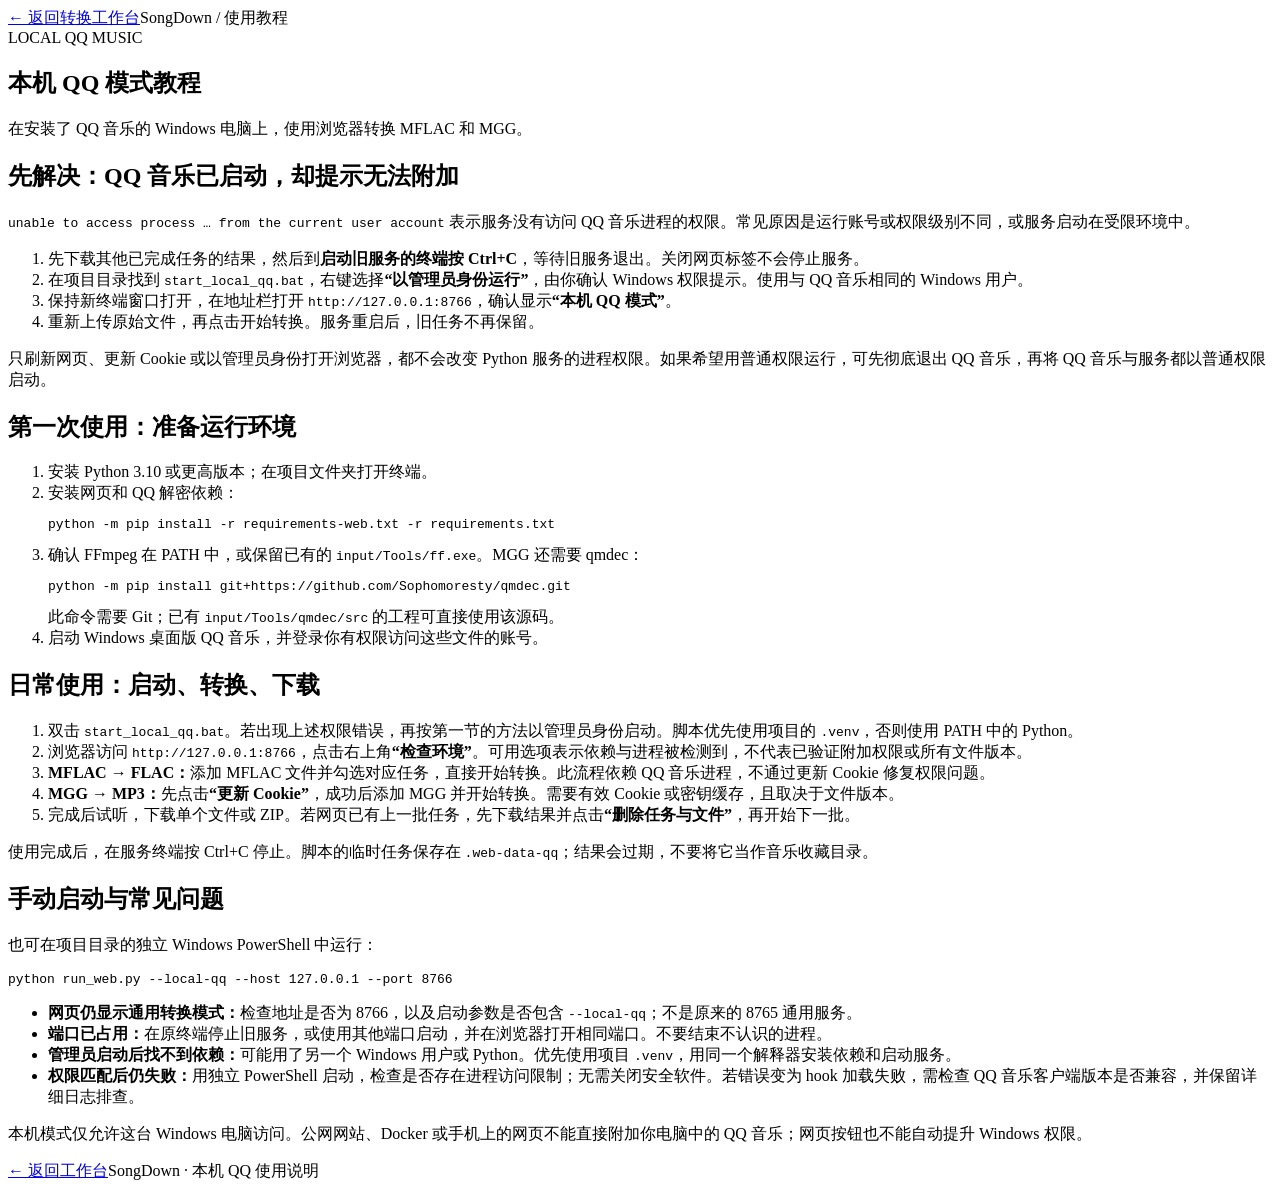
==== web/qq-guide.html @ 4950c4f0 "Add local QQ tutorial and actionable process permission errors" ====
<!doctype html>
<html lang="zh-CN"><head><meta charset="utf-8"><meta name="viewport" content="width=device-width,initial-scale=1"><title>本机 QQ 模式教程 · SongDown</title><link rel="stylesheet" href="/assets/style.css"><link rel="icon" href="/assets/icon.svg"></head>
<body class="guide-page"><main>
<header class="topbar"><a href="/">← 返回转换工作台</a><span>SongDown / 使用教程</span></header>
<section class="intro"><div><div class="eyebrow">LOCAL QQ MUSIC</div><h1>本机 QQ 模式教程</h1><p>在安装了 QQ 音乐的 Windows 电脑上，使用浏览器转换 MFLAC 和 MGG。</p></div></section>
<section class="panel tutorial"><h2>先解决：QQ 音乐已启动，却提示无法附加</h2><p><code>unable to access process … from the current user account</code> 表示服务没有访问 QQ 音乐进程的权限。常见原因是运行账号或权限级别不同，或服务启动在受限环境中。</p><ol><li>先下载其他已完成任务的结果，然后到<strong>启动旧服务的终端按 Ctrl+C</strong>，等待旧服务退出。关闭网页标签不会停止服务。</li><li>在项目目录找到 <code>start_local_qq.bat</code>，右键选择<strong>“以管理员身份运行”</strong>，由你确认 Windows 权限提示。使用与 QQ 音乐相同的 Windows 用户。</li><li>保持新终端窗口打开，在地址栏打开 <code>http://127.0.0.1:8766</code>，确认显示<strong>“本机 QQ 模式”</strong>。</li><li>重新上传原始文件，再点击开始转换。服务重启后，旧任务不再保留。</li></ol><p class="callout">只刷新网页、更新 Cookie 或以管理员身份打开浏览器，都不会改变 Python 服务的进程权限。如果希望用普通权限运行，可先彻底退出 QQ 音乐，再将 QQ 音乐与服务都以普通权限启动。</p></section>
<section class="panel tutorial"><h2>第一次使用：准备运行环境</h2><ol><li>安装 Python 3.10 或更高版本；在项目文件夹打开终端。</li><li>安装网页和 QQ 解密依赖：<pre><code>python -m pip install -r requirements-web.txt -r requirements.txt</code></pre></li><li>确认 FFmpeg 在 PATH 中，或保留已有的 <code>input/Tools/ff.exe</code>。MGG 还需要 qmdec：<pre><code>python -m pip install git+https://github.com/Sophomoresty/qmdec.git</code></pre>此命令需要 Git；已有 <code>input/Tools/qmdec/src</code> 的工程可直接使用该源码。</li><li>启动 Windows 桌面版 QQ 音乐，并登录你有权限访问这些文件的账号。</li></ol></section>
<section class="panel tutorial"><h2>日常使用：启动、转换、下载</h2><ol><li>双击 <code>start_local_qq.bat</code>。若出现上述权限错误，再按第一节的方法以管理员身份启动。脚本优先使用项目的 <code>.venv</code>，否则使用 PATH 中的 Python。</li><li>浏览器访问 <code>http://127.0.0.1:8766</code>，点击右上角<strong>“检查环境”</strong>。可用选项表示依赖与进程被检测到，不代表已验证附加权限或所有文件版本。</li><li><strong>MFLAC → FLAC：</strong>添加 MFLAC 文件并勾选对应任务，直接开始转换。此流程依赖 QQ 音乐进程，不通过更新 Cookie 修复权限问题。</li><li><strong>MGG → MP3：</strong>先点击<strong>“更新 Cookie”</strong>，成功后添加 MGG 并开始转换。需要有效 Cookie 或密钥缓存，且取决于文件版本。</li><li>完成后试听，下载单个文件或 ZIP。若网页已有上一批任务，先下载结果并点击<strong>“删除任务与文件”</strong>，再开始下一批。</li></ol><p>使用完成后，在服务终端按 Ctrl+C 停止。脚本的临时任务保存在 <code>.web-data-qq</code>；结果会过期，不要将它当作音乐收藏目录。</p></section>
<section class="panel tutorial"><h2>手动启动与常见问题</h2><p>也可在项目目录的独立 Windows PowerShell 中运行：</p><pre><code>python run_web.py --local-qq --host 127.0.0.1 --port 8766</code></pre><ul><li><strong>网页仍显示通用转换模式：</strong>检查地址是否为 8766，以及启动参数是否包含 <code>--local-qq</code>；不是原来的 8765 通用服务。</li><li><strong>端口已占用：</strong>在原终端停止旧服务，或使用其他端口启动，并在浏览器打开相同端口。不要结束不认识的进程。</li><li><strong>管理员启动后找不到依赖：</strong>可能用了另一个 Windows 用户或 Python。优先使用项目 <code>.venv</code>，用同一个解释器安装依赖和启动服务。</li><li><strong>权限匹配后仍失败：</strong>用独立 PowerShell 启动，检查是否存在进程访问限制；无需关闭安全软件。若错误变为 hook 加载失败，需检查 QQ 音乐客户端版本是否兼容，并保留详细日志排查。</li></ul><p class="callout">本机模式仅允许这台 Windows 电脑访问。公网网站、Docker 或手机上的网页不能直接附加你电脑中的 QQ 音乐；网页按钮也不能自动提升 Windows 权限。</p></section>
<footer class="footer"><a href="/">← 返回工作台</a><span>SongDown · 本机 QQ 使用说明</span></footer>
</main></body></html>
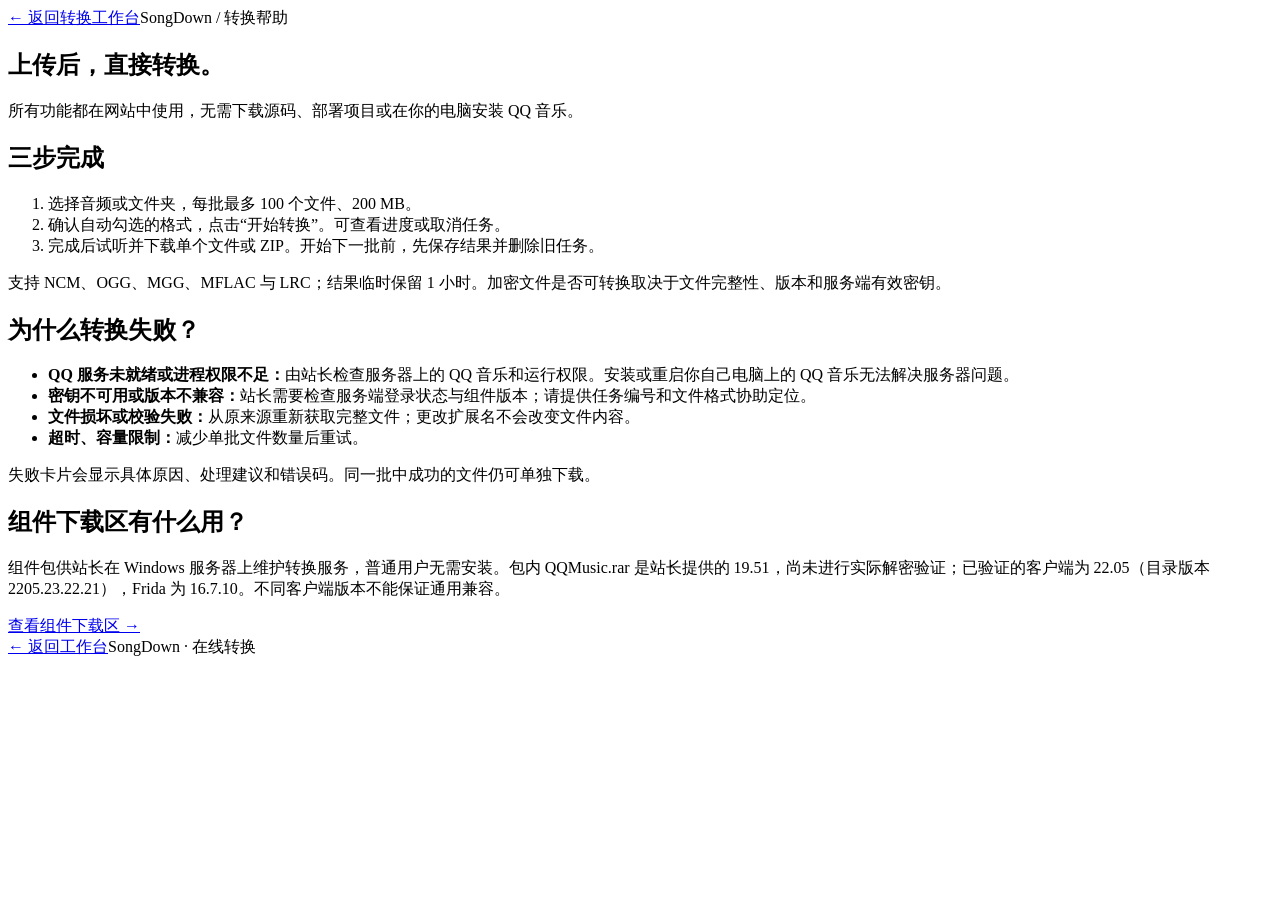
==== commit 1c408460: "Unify web conversion and add per-file errors and offline component packaging" ====
--- a/web/qq-guide.html
+++ b/web/qq-guide.html
@@ -1,11 +1,8 @@
 <!doctype html>
-<html lang="zh-CN"><head><meta charset="utf-8"><meta name="viewport" content="width=device-width,initial-scale=1"><title>本机 QQ 模式教程 · SongDown</title><link rel="stylesheet" href="/assets/style.css"><link rel="icon" href="/assets/icon.svg"></head>
-<body class="guide-page"><main>
-<header class="topbar"><a href="/">← 返回转换工作台</a><span>SongDown / 使用教程</span></header>
-<section class="intro"><div><div class="eyebrow">LOCAL QQ MUSIC</div><h1>本机 QQ 模式教程</h1><p>在安装了 QQ 音乐的 Windows 电脑上，使用浏览器转换 MFLAC 和 MGG。</p></div></section>
-<section class="panel tutorial"><h2>先解决：QQ 音乐已启动，却提示无法附加</h2><p><code>unable to access process … from the current user account</code> 表示服务没有访问 QQ 音乐进程的权限。常见原因是运行账号或权限级别不同，或服务启动在受限环境中。</p><ol><li>先下载其他已完成任务的结果，然后到<strong>启动旧服务的终端按 Ctrl+C</strong>，等待旧服务退出。关闭网页标签不会停止服务。</li><li>在项目目录找到 <code>start_local_qq.bat</code>，右键选择<strong>“以管理员身份运行”</strong>，由你确认 Windows 权限提示。使用与 QQ 音乐相同的 Windows 用户。</li><li>保持新终端窗口打开，在地址栏打开 <code>http://127.0.0.1:8766</code>，确认显示<strong>“本机 QQ 模式”</strong>。</li><li>重新上传原始文件，再点击开始转换。服务重启后，旧任务不再保留。</li></ol><p class="callout">只刷新网页、更新 Cookie 或以管理员身份打开浏览器，都不会改变 Python 服务的进程权限。如果希望用普通权限运行，可先彻底退出 QQ 音乐，再将 QQ 音乐与服务都以普通权限启动。</p></section>
-<section class="panel tutorial"><h2>第一次使用：准备运行环境</h2><ol><li>安装 Python 3.10 或更高版本；在项目文件夹打开终端。</li><li>安装网页和 QQ 解密依赖：<pre><code>python -m pip install -r requirements-web.txt -r requirements.txt</code></pre></li><li>确认 FFmpeg 在 PATH 中，或保留已有的 <code>input/Tools/ff.exe</code>。MGG 还需要 qmdec：<pre><code>python -m pip install git+https://github.com/Sophomoresty/qmdec.git</code></pre>此命令需要 Git；已有 <code>input/Tools/qmdec/src</code> 的工程可直接使用该源码。</li><li>启动 Windows 桌面版 QQ 音乐，并登录你有权限访问这些文件的账号。</li></ol></section>
-<section class="panel tutorial"><h2>日常使用：启动、转换、下载</h2><ol><li>双击 <code>start_local_qq.bat</code>。若出现上述权限错误，再按第一节的方法以管理员身份启动。脚本优先使用项目的 <code>.venv</code>，否则使用 PATH 中的 Python。</li><li>浏览器访问 <code>http://127.0.0.1:8766</code>，点击右上角<strong>“检查环境”</strong>。可用选项表示依赖与进程被检测到，不代表已验证附加权限或所有文件版本。</li><li><strong>MFLAC → FLAC：</strong>添加 MFLAC 文件并勾选对应任务，直接开始转换。此流程依赖 QQ 音乐进程，不通过更新 Cookie 修复权限问题。</li><li><strong>MGG → MP3：</strong>先点击<strong>“更新 Cookie”</strong>，成功后添加 MGG 并开始转换。需要有效 Cookie 或密钥缓存，且取决于文件版本。</li><li>完成后试听，下载单个文件或 ZIP。若网页已有上一批任务，先下载结果并点击<strong>“删除任务与文件”</strong>，再开始下一批。</li></ol><p>使用完成后，在服务终端按 Ctrl+C 停止。脚本的临时任务保存在 <code>.web-data-qq</code>；结果会过期，不要将它当作音乐收藏目录。</p></section>
-<section class="panel tutorial"><h2>手动启动与常见问题</h2><p>也可在项目目录的独立 Windows PowerShell 中运行：</p><pre><code>python run_web.py --local-qq --host 127.0.0.1 --port 8766</code></pre><ul><li><strong>网页仍显示通用转换模式：</strong>检查地址是否为 8766，以及启动参数是否包含 <code>--local-qq</code>；不是原来的 8765 通用服务。</li><li><strong>端口已占用：</strong>在原终端停止旧服务，或使用其他端口启动，并在浏览器打开相同端口。不要结束不认识的进程。</li><li><strong>管理员启动后找不到依赖：</strong>可能用了另一个 Windows 用户或 Python。优先使用项目 <code>.venv</code>，用同一个解释器安装依赖和启动服务。</li><li><strong>权限匹配后仍失败：</strong>用独立 PowerShell 启动，检查是否存在进程访问限制；无需关闭安全软件。若错误变为 hook 加载失败，需检查 QQ 音乐客户端版本是否兼容，并保留详细日志排查。</li></ul><p class="callout">本机模式仅允许这台 Windows 电脑访问。公网网站、Docker 或手机上的网页不能直接附加你电脑中的 QQ 音乐；网页按钮也不能自动提升 Windows 权限。</p></section>
-<footer class="footer"><a href="/">← 返回工作台</a><span>SongDown · 本机 QQ 使用说明</span></footer>
-</main></body></html>
+<html lang="zh-CN"><head><meta charset="utf-8"><meta name="viewport" content="width=device-width,initial-scale=1"><title>转换帮助 · SongDown</title><link rel="stylesheet" href="/assets/style.css"><link rel="icon" href="/assets/icon.svg"></head>
+<body class="guide-page"><main><header class="topbar"><a href="/">← 返回转换工作台</a><span>SongDown / 转换帮助</span></header>
+<section class="intro"><div><h1>上传后，直接转换。</h1><p>所有功能都在网站中使用，无需下载源码、部署项目或在你的电脑安装 QQ 音乐。</p></div></section>
+<section class="panel tutorial"><h2>三步完成</h2><ol><li>选择音频或文件夹，每批最多 100 个文件、200 MB。</li><li>确认自动勾选的格式，点击“开始转换”。可查看进度或取消任务。</li><li>完成后试听并下载单个文件或 ZIP。开始下一批前，先保存结果并删除旧任务。</li></ol><p>支持 NCM、OGG、MGG、MFLAC 与 LRC；结果临时保留 1 小时。加密文件是否可转换取决于文件完整性、版本和服务端有效密钥。</p></section>
+<section class="panel tutorial"><h2>为什么转换失败？</h2><ul><li><strong>QQ 服务未就绪或进程权限不足：</strong>由站长检查服务器上的 QQ 音乐和运行权限。安装或重启你自己电脑上的 QQ 音乐无法解决服务器问题。</li><li><strong>密钥不可用或版本不兼容：</strong>站长需要检查服务端登录状态与组件版本；请提供任务编号和文件格式协助定位。</li><li><strong>文件损坏或校验失败：</strong>从原来源重新获取完整文件；更改扩展名不会改变文件内容。</li><li><strong>超时、容量限制：</strong>减少单批文件数量后重试。</li></ul><p>失败卡片会显示具体原因、处理建议和错误码。同一批中成功的文件仍可单独下载。</p></section>
+<section class="panel tutorial"><h2>组件下载区有什么用？</h2><p>组件包供站长在 Windows 服务器上维护转换服务，普通用户无需安装。包内 QQMusic.rar 是站长提供的 19.51，尚未进行实际解密验证；已验证的客户端为 22.05（目录版本 2205.23.22.21），Frida 为 16.7.10。不同客户端版本不能保证通用兼容。</p><a href="/#components">查看组件下载区 →</a></section>
+<footer class="footer"><a href="/">← 返回工作台</a><span>SongDown · 在线转换</span></footer></main></body></html>
